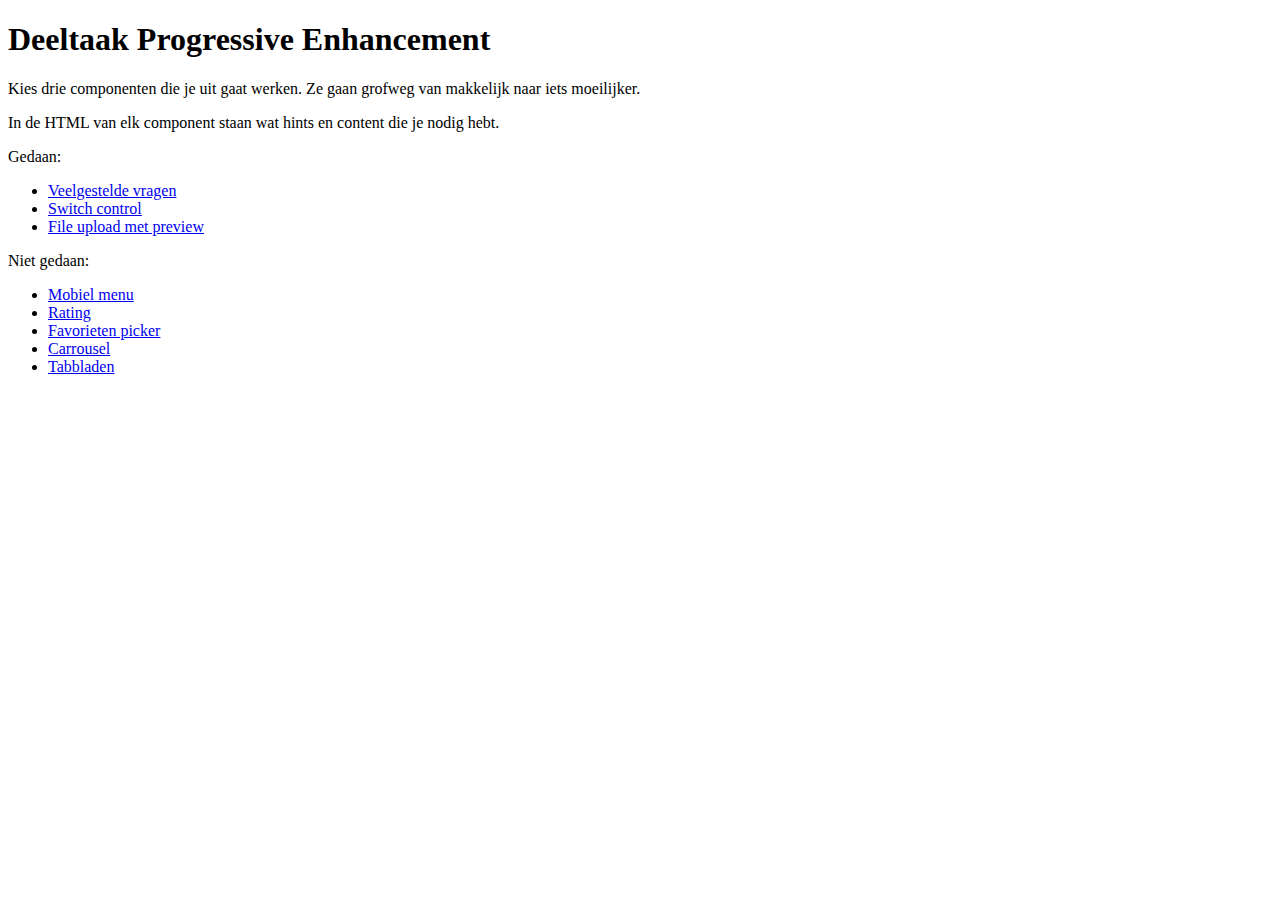
==== index.html @ 0f381f8d "list update index" ====
<!doctype html>
<html lang="nl">

<head>
	<meta charset="utf-8">
	<title>Progressive Enhancement / FDND</title>
	<link href="https://fonts.googleapis.com/css2?family=Open+Sans:ital,wght@0,300..800;1,300..800&display=swap"
		rel="stylesheet">
	<link href="assets/styles.css" rel="stylesheet">
</head>

<body>
	<h1>Deeltaak Progressive Enhancement</h1>
	<p>Kies drie componenten die je uit gaat werken. Ze gaan grofweg van makkelijk naar iets moeilijker.</p>
	<p>In de HTML van elk component staan wat hints en content die je nodig hebt.</p>
	<nav class="fdnd-nav">
		<p>Gedaan:</p>
		<ul>
			<li><a href="faq.html">Veelgestelde vragen</a></li>
			<li><a href="switch.html">Switch control</a></li>
			<li><a href="file.html">File upload met preview</a></li>
		</ul>

		<p>Niet gedaan:</p>
		<ul>
			<li><a href="menu.html">Mobiel menu</a></li>
			<li><a href="rating.html">Rating</a></li>

			<li><a href="pickers.html">Favorieten picker</a></li>
			<li><a href="carrousel.html">Carrousel</a></li>
			<li><a href="tabs.html">Tabbladen</a></li>
		</ul>
	</nav>
</body>

</html>
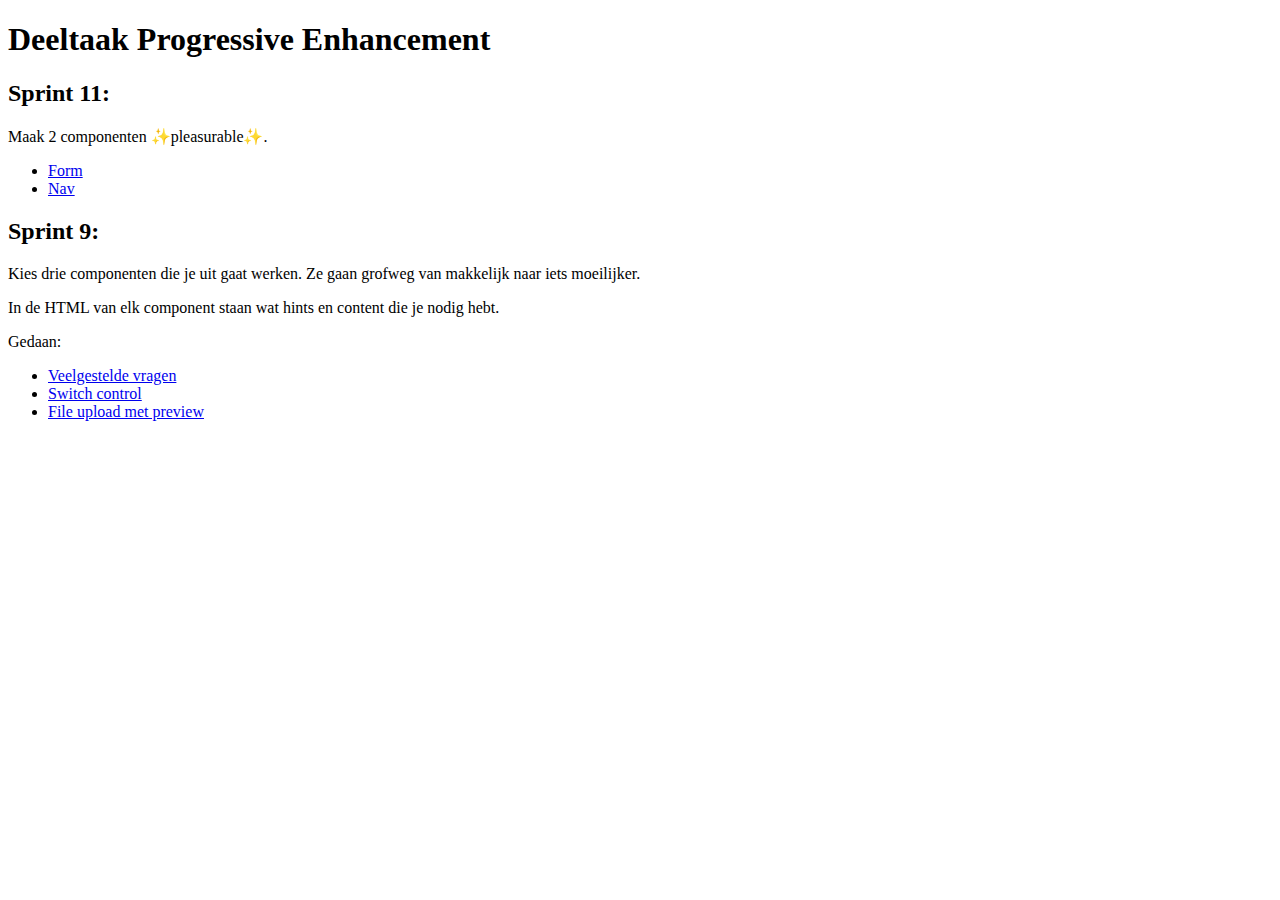
==== commit dd3039d2: "start componenten spr11" ====
--- a/index.html
+++ b/index.html
@@ -6,30 +6,42 @@
 	<title>Progressive Enhancement / FDND</title>
 	<link href="https://fonts.googleapis.com/css2?family=Open+Sans:ital,wght@0,300..800;1,300..800&display=swap"
 		rel="stylesheet">
-	<link href="assets/styles.css" rel="stylesheet">
-</head>
+		<link href="/assets/styles.css" rel="stylesheet">
+	</head>
 
 <body>
 	<h1>Deeltaak Progressive Enhancement</h1>
+	<h2>Sprint 11:</h2>
+	<p>Maak 2 componenten ✨pleasurable✨.</p>
+
+	<nav class="fdnd-nav">
+		<ul>
+			<li><a href="/sprint11/form.html">Form</a></li>
+			<li><a href="/sprint11/nav.html">Nav</a></li>
+
+		</ul>
+	</nav>
+
+	<h2>Sprint 9:</h2>
 	<p>Kies drie componenten die je uit gaat werken. Ze gaan grofweg van makkelijk naar iets moeilijker.</p>
 	<p>In de HTML van elk component staan wat hints en content die je nodig hebt.</p>
 	<nav class="fdnd-nav">
 		<p>Gedaan:</p>
 		<ul>
-			<li><a href="faq.html">Veelgestelde vragen</a></li>
-			<li><a href="switch.html">Switch control</a></li>
-			<li><a href="file.html">File upload met preview</a></li>
+			<li><a href="/sprint9/faq.html">Veelgestelde vragen</a></li>
+			<li><a href="/sprint9/switch.html">Switch control</a></li>
+			<li><a href="/sprint9/file.html">File upload met preview</a></li>
 		</ul>
 
-		<p>Niet gedaan:</p>
+		<!-- <p>Niet gedaan:</p>
 		<ul>
-			<li><a href="menu.html">Mobiel menu</a></li>
-			<li><a href="rating.html">Rating</a></li>
+			<li><a href="/sprint9/menu.html">Mobiel menu</a></li>
+			<li><a href="/sprint9/rating.html">Rating</a></li>
 
-			<li><a href="pickers.html">Favorieten picker</a></li>
-			<li><a href="carrousel.html">Carrousel</a></li>
-			<li><a href="tabs.html">Tabbladen</a></li>
-		</ul>
+			<li><a href="/sprint9/pickers.html">Favorieten picker</a></li>
+			<li><a href="/sprint9/carrousel.html">Carrousel</a></li>
+			<li><a href="/sprint9/tabs.html">Tabbladen</a></li>
+		</ul> -->
 	</nav>
 </body>
 
